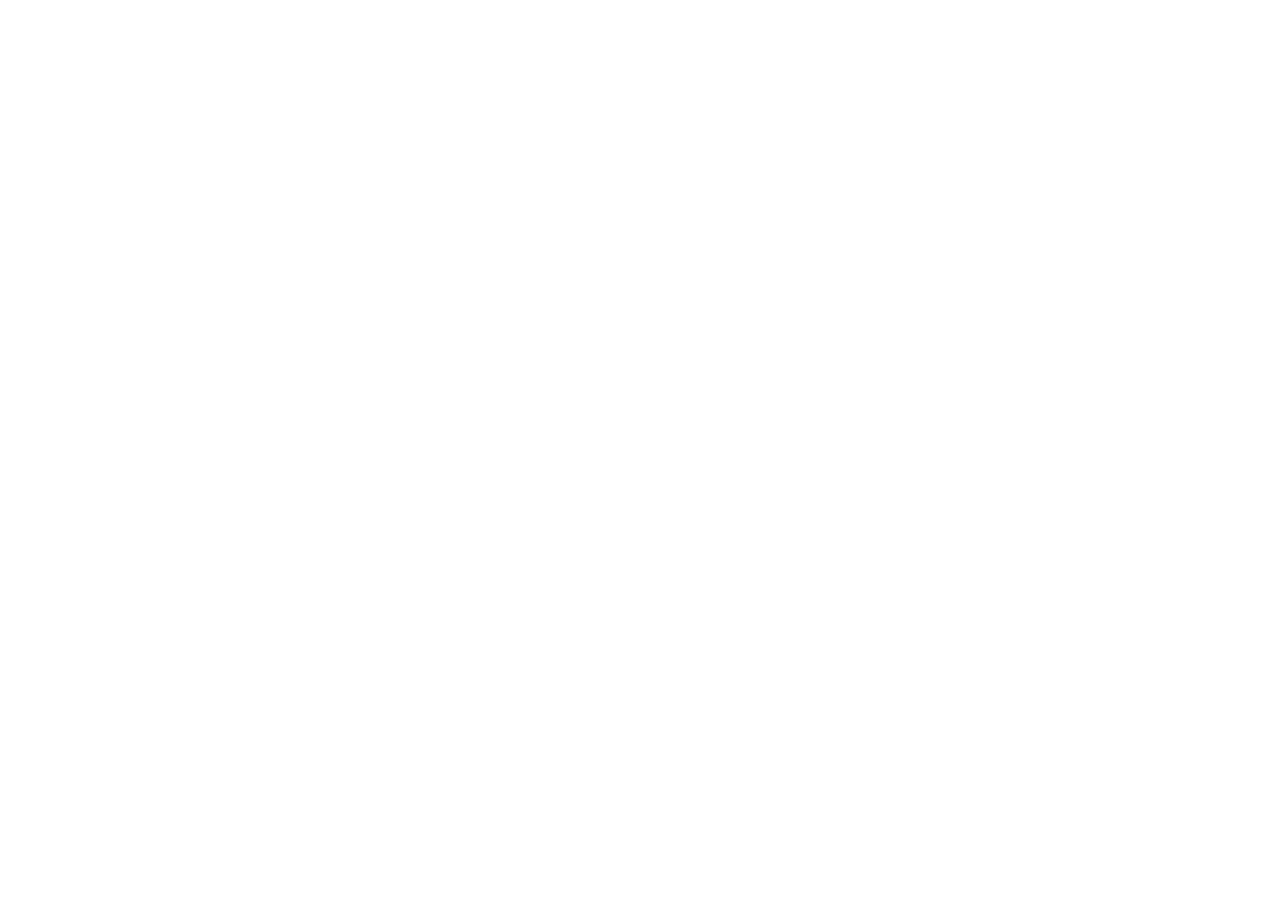
==== index2.html @ fd2922ad "HTML2 base" ====
<!DOCTYPE html>
<html lang="en">

<head>
    <meta charset="UTF-8">
    <meta http-equiv="X-UA-Compatible" content="IE=edge">
    <meta name="viewport" content="width=device-width, initial-scale=1.0">
    <link rel="stylesheet" type="text/css" href="./assets/css/style2.css">
    <title>Dynamic-Cookbook</title>
</head>

<body>


    <script src="https://cdnjs.cloudflare.com/ajax/libs/granim/2.0.0/granim.js"></script>
    <script src="https://code.jquery.com/jquery-3.5.1.min.js"></script>
</body>

</html>
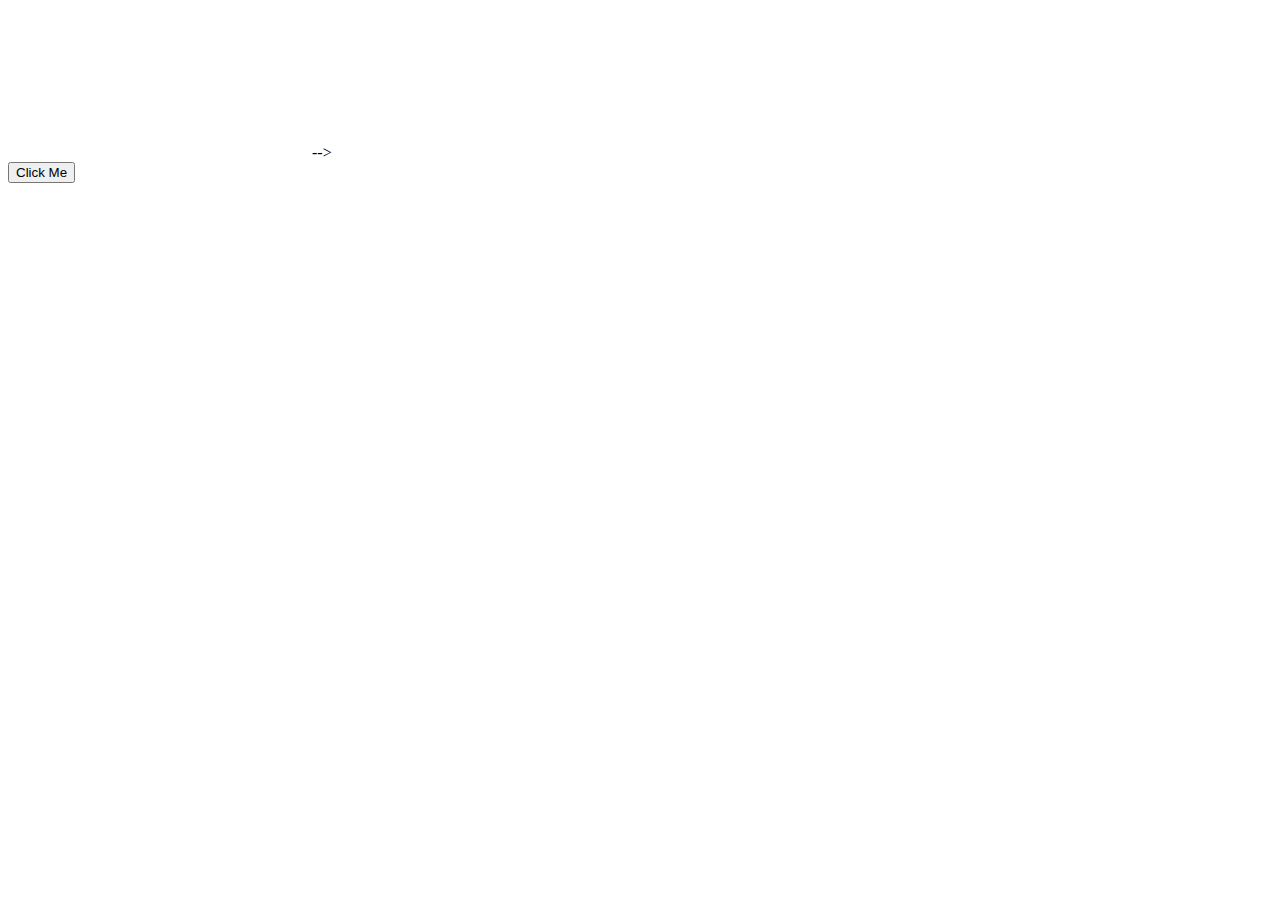
==== commit ba954e90: "granim HTML- it works finally" ====
--- a/index2.html
+++ b/index2.html
@@ -10,10 +10,19 @@
 </head>
 
 <body>
+    <div class="wrapper">
+        <canvas id="granim"></canvas>
+        <!-- <div class="clickMeBtn"> -->
+        <!-- <a href="./index.html" id="violet-state-cta" class="clickMe">Violet state </a> --> -->
+    </div>
 
+    <div id="clickbtn">
+        <button href="./index.html" class="clickMe">Click Me</button>
+    </div>
 
     <script src="https://cdnjs.cloudflare.com/ajax/libs/granim/2.0.0/granim.js"></script>
     <script src="https://code.jquery.com/jquery-3.5.1.min.js"></script>
+    <script src="./assets/js/script2.js"></script>
 </body>
 
 </html>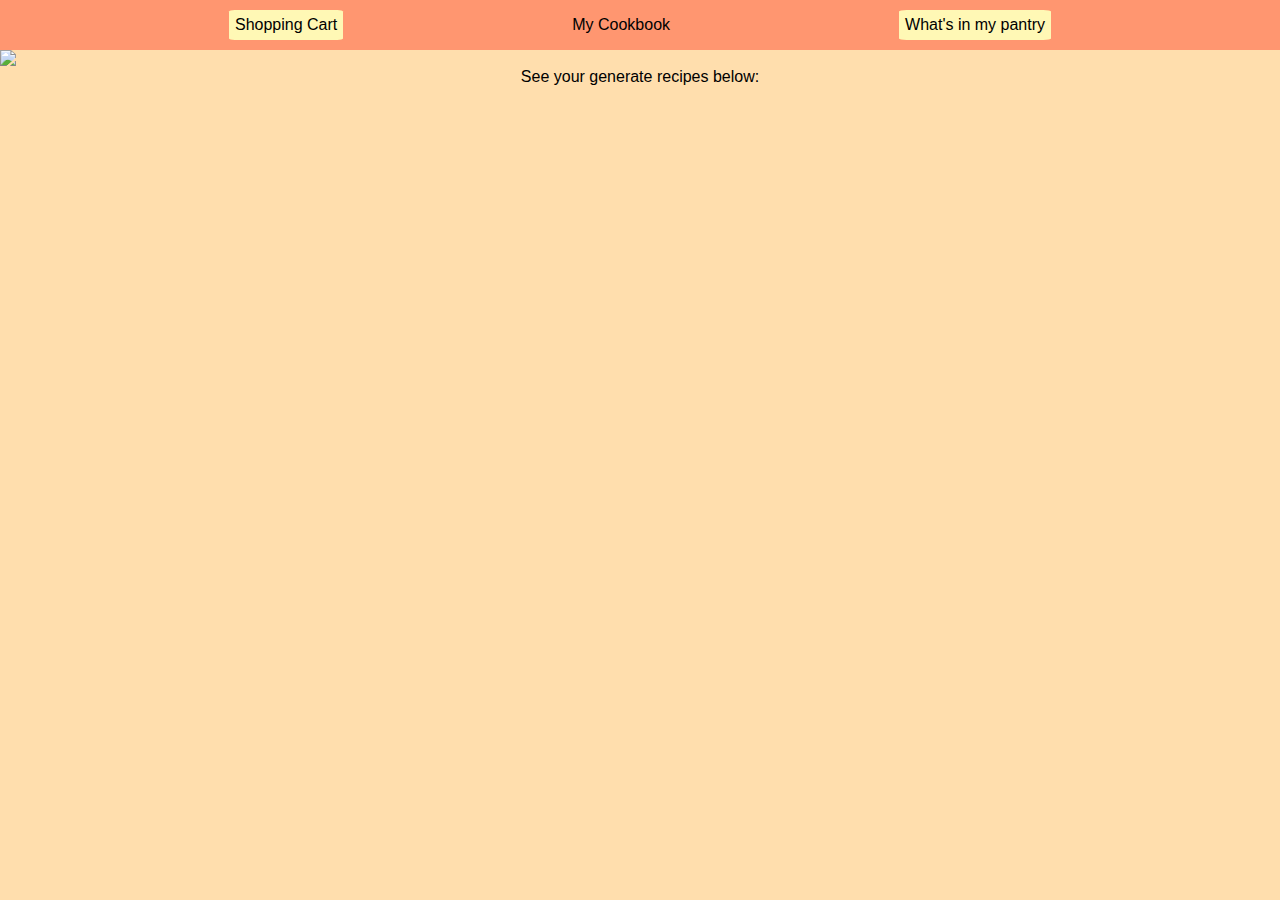
==== commit bddba525: "ensuring landingpage is connected to our 2ndpage" ====
--- a/index2.html
+++ b/index2.html
@@ -5,24 +5,78 @@
     <meta charset="UTF-8">
     <meta http-equiv="X-UA-Compatible" content="IE=edge">
     <meta name="viewport" content="width=device-width, initial-scale=1.0">
-    <link rel="stylesheet" type="text/css" href="./assets/css/style2.css">
-    <title>Dynamic-Cookbook</title>
+    <title>My cookbook</title>
+    
+    <link rel="stylesheet" href="https://cdn.jsdelivr.net/npm/bulma@0.9.4/css/bulma.min.css">
+    <link rel="stylesheet" href="./assets/css/reset.css" />
+    <link rel="stylesheet" type="text/css" href="./assets/css/style.css" />
+
+
 </head>
 
 <body>
-    <div class="wrapper">
-        <canvas id="granim"></canvas>
-        <!-- <div class="clickMeBtn"> -->
-        <!-- <a href="./index.html" id="violet-state-cta" class="clickMe">Violet state </a> --> -->
-    </div>
+    <header>
+        <button id="cart">Shopping Cart</button>
+        <div id="cartModal" class="shoppingModal">
+            <div class="shoppingModalContent">
+                <span class="close">&times;</span>
+                <div class="shoppingNeeds">
+                    <label for="itemNeeds">Enter items needed:</label>
+                    <input type="text" id="addCartBar" name="cartSearch" value=" ">
+                    <button type="button" id="addCartBtn">Add item</button>
+                </div>
+                <div class="cart-list">
+                    <h5>Current items in shopping cart</h5>
+                    <ul class="shopping-container"></ul>
+                </div>
+            </div>
+        </div>
 
-    <div id="clickbtn">
-        <button href="./index.html" class="clickMe">Click Me</button>
-    </div>
 
-    <script src="https://cdnjs.cloudflare.com/ajax/libs/granim/2.0.0/granim.js"></script>
+        <div>My Cookbook</div>
+        <button id="pantry">What's in my pantry</button>
+        <div id="pantryModal" class="modal">
+            <div class="modal-content">
+                <span class="close">&times;</span>
+                <div class="pantry-search">
+                    <label for="itemSearch">Enter the ingredients you have here</label>
+                    <input type="text" id="addItemBar" name="itemSearch" value="Apple">
+                    <button type="button" id="addItemBtn">Add item</button>
+                    <div id="generateRecipes"><button>Generate Recipes</button></div>
+                </div>
+                <div class="pantry-list">
+                    <h5>Current ingredients in pantry</h5>
+                    <ul class="ingredients-container"></ul>
+                </div>
+            </div>
+        </div>
+    </header>
+
+    <main class= "container notification">
+        <figure class="image is-16by9">
+            <img src="https://customsitesmedia.usc.edu/wp-content/uploads/sites/59/2020/11/16002829/Pretty-food-perception-web-824x549.jpg">
+          </figure>
+
+          <div class="hero-body">
+            <p class="title">
+              See your generate recipes below:
+            </p>
+          </div>
+
+        <div id="displaycardshere">
+            <div id="cardscontainer"></div>
+        
+        </div>
+    </main>
+ 
+
+
+
+
     <script src="https://code.jquery.com/jquery-3.5.1.min.js"></script>
-    <script src="./assets/js/script2.js"></script>
+  
+    <script src="./assets/js/script.js"></script>
+
 </body>
 
 </html>--- a/assets/css/style.css
+++ b/assets/css/style.css
@@ -0,0 +1,121 @@
+header {
+    display: flex;
+    justify-content: space-evenly;
+    background-color: rgb(255, 150, 112);
+    height: 50px;
+    margin: 0px;
+    align-items: center;
+}
+
+body {
+    background-color: navajowhite;
+
+}
+
+button {
+    background-color: rgb(255, 248, 181);
+    border-radius: 5%;
+    padding: 6px;
+    border: none;
+}
+
+#btnholder {
+    display: flex;
+    justify-content: right;
+    align-items: center;
+    margin: 30px;
+    float: right;
+}
+
+.modal {
+    display: none;
+    position: fixed;
+    z-index: 1;
+    left: 0;
+    top: 0;
+    width: 100%;
+    height: 100%;
+    overflow: auto;
+    background-color: rgb(0, 0, 0);
+    background-color: rgba(0, 0, 0, 0.4);
+}
+
+
+.modal-content {
+    background-color: #fefefe;
+    margin: 15% auto;
+    padding: 20px;
+    border: 1px solid #888;
+    width: 80%;
+}
+
+
+.close {
+    color: #aaa;
+    float: right;
+    font-size: 28px;
+    font-weight: bold;
+}
+
+.close:hover,
+.close:focus {
+    color: black;
+    text-decoration: none;
+    cursor: pointer;
+}
+
+button:hover {
+    cursor: pointer;
+}
+
+.shoppingModal {
+    display: none;
+    position: fixed;
+    z-index: 1;
+    left: 0;
+    top: 0;
+    width: 100%;
+    height: 100%;
+    overflow: auto;
+    background-color: rgb(0, 0, 0);
+    background-color: rgba(0, 0, 0, 0.4);
+}
+
+.shoppingModalContent {
+    background-color: #fefefe;
+    margin: 15% auto;
+    padding: 20px;
+    border: 1px solid #888;
+    width: 80%;
+}
+
+
+.hero-body {
+    height: 20px;
+}
+
+.title {
+   text-align: center;
+}
+
+/* #cardscontainer {
+    border-radius: 30;
+} */
+
+/* 
+#displaycardshere {
+    border-radius: 50px;
+} */
+
+h2 {
+    background-color: rgb(240, 210, 38);
+    color: black;
+
+}
+
+h3 {
+    font-weight: 200px;
+    color: black;
+}
+
+
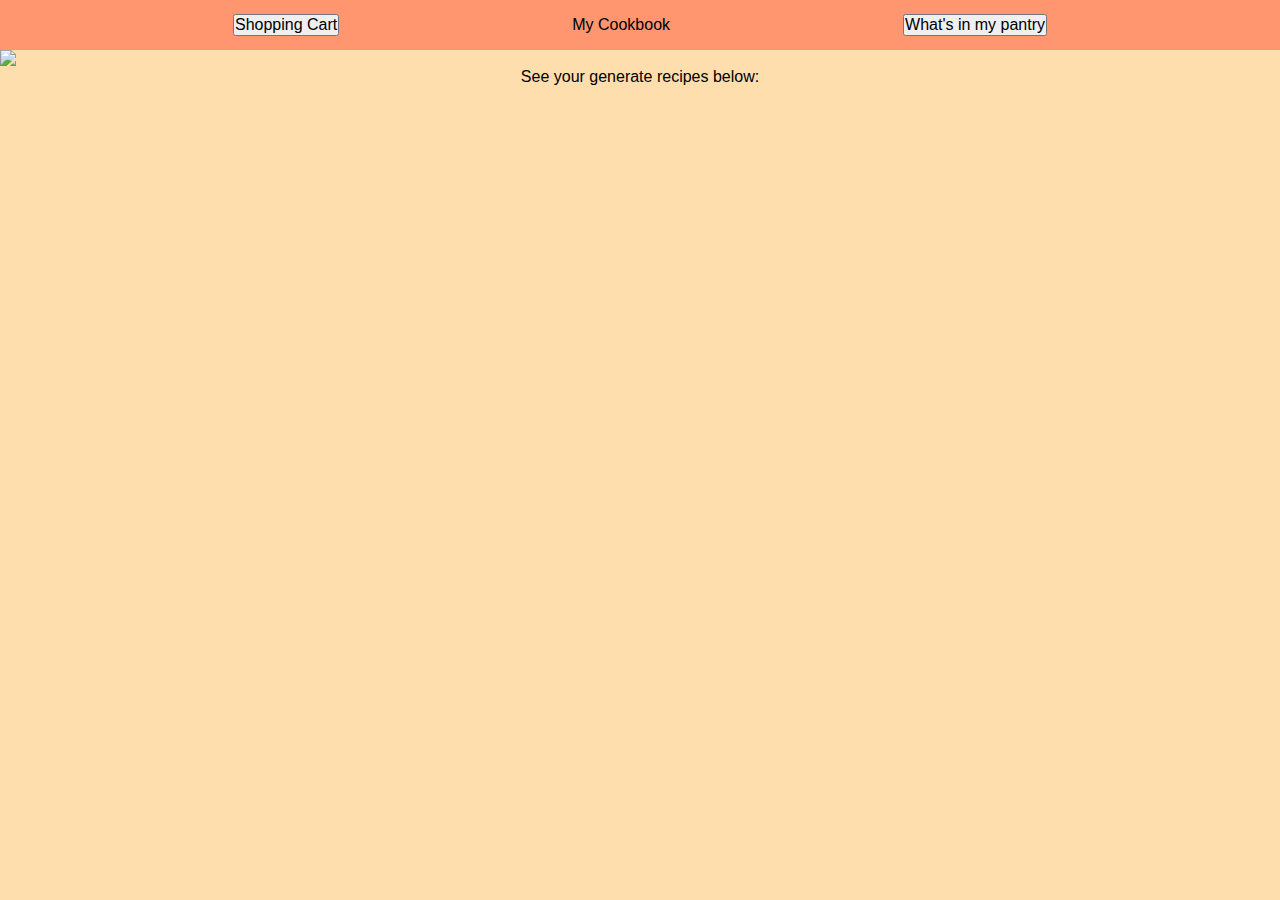
==== commit c5768ede: "Merge 749a5e2b636ea3f87090c408ed1797f7f577a85d into d51151cc5d3c9ffbed954683f45378a1c696ac2d" ====
--- a/index2.html
+++ b/index2.html
@@ -6,24 +6,25 @@
     <meta http-equiv="X-UA-Compatible" content="IE=edge">
     <meta name="viewport" content="width=device-width, initial-scale=1.0">
     <title>My cookbook</title>
-    
     <link rel="stylesheet" href="https://cdn.jsdelivr.net/npm/bulma@0.9.4/css/bulma.min.css">
     <link rel="stylesheet" href="./assets/css/reset.css" />
     <link rel="stylesheet" type="text/css" href="./assets/css/style.css" />
 
-
 </head>
 
 <body>
+
+
+    
     <header>
         <button id="cart">Shopping Cart</button>
         <div id="cartModal" class="shoppingModal">
             <div class="shoppingModalContent">
                 <span class="close">&times;</span>
                 <div class="shoppingNeeds">
-                    <label for="itemNeeds">Enter items needed:</label>
-                    <input type="text" id="addCartBar" name="cartSearch" value=" ">
-                    <button type="button" id="addCartBtn">Add item</button>
+                    <label class="mb-2 is-size-3" for="itemNeeds">Enter items needed:</label>
+                    <input type="text" class="input is-link mb-2" id="addCartBar" name="cartSearch" value=" ">
+                    <button type="button" class="mb-2 button is-size-6 is-small is-fullwidth is-warning" id="addCartBtn">Add item</button>
                 </div>
                 <div class="cart-list">
                     <h5>Current items in shopping cart</h5>
@@ -39,44 +40,47 @@
             <div class="modal-content">
                 <span class="close">&times;</span>
                 <div class="pantry-search">
-                    <label for="itemSearch">Enter the ingredients you have here</label>
-                    <input type="text" id="addItemBar" name="itemSearch" value="Apple">
-                    <button type="button" id="addItemBtn">Add item</button>
-                    <div id="generateRecipes"><button>Generate Recipes</button></div>
+                    <label class="mb-2 is-size-3" for="itemSearch">Enter the ingredients you have here</label>
+                    <input type="text" class="input is-link mb-2" id="addItemBar" name="itemSearch" value="">
+                    <button type="button" class="mb-2 button is-size-6 is-small is-fullwidth is-warning"
+                        id="addItemBtn">Add item</button>
+                    <div id="generateRecipes" class="mb-1"><button>Generate Recipes</button></div>
                 </div>
-                <div class="pantry-list">
-                    <h5>Current ingredients in pantry</h5>
-                    <ul class="ingredients-container"></ul>
+                <div class="pantry-list  is-flex is-flex-direction-column is-align-content-center">
+                    <h5 class="is-size-4">Current ingredients in pantry</h5>
+                    <table class="table">
+                        <thead>
+                            <tr>
+                                <th>Delete</th>
+                                <th>Name</th>
+                                <th>Increase</th>
+                                <th>Amount</th>
+                                <th>Decrease</th>
+                            </tr>
+                        </thead>
+                        <tbody class="ingredients-container"></tbody>
+                    </table>
                 </div>
             </div>
         </div>
     </header>
 
-    <main class= "container notification">
+    <main class="container notification">
         <figure class="image is-16by9">
-            <img src="https://customsitesmedia.usc.edu/wp-content/uploads/sites/59/2020/11/16002829/Pretty-food-perception-web-824x549.jpg">
-          </figure>
-
-          <div class="hero-body">
+            <img
+                src="https://customsitesmedia.usc.edu/wp-content/uploads/sites/59/2020/11/16002829/Pretty-food-perception-web-824x549.jpg">
+        </figure>
+        <div class="hero-body">
             <p class="title">
-              See your generate recipes below:
+                See your generate recipes below:
             </p>
-          </div>
-
-        <div id="displaycardshere">
-            <div id="cardscontainer"></div>
-        
+        </div>
+        <div id="cardscontainer" class="is-flex is-flex-wrap-wrap">
         </div>
     </main>
- 
-
-
-
-
+    <script src="https://cdnjs.cloudflare.com/ajax/libs/granim/2.0.0/granim.js"></script>
     <script src="https://code.jquery.com/jquery-3.5.1.min.js"></script>
-  
     <script src="./assets/js/script.js"></script>
-
 </body>
 
 </html>--- a/assets/css/style.css
+++ b/assets/css/style.css
@@ -12,12 +12,14 @@
 
 }
 
+/*
 button {
     background-color: rgb(255, 248, 181);
     border-radius: 5%;
     padding: 6px;
     border: none;
 }
+*/
 
 #btnholder {
     display: flex;
@@ -98,24 +100,8 @@
    text-align: center;
 }
 
-/* #cardscontainer {
-    border-radius: 30;
-} */
-
-/* 
-#displaycardshere {
-    border-radius: 50px;
-} */
-
-h2 {
-    background-color: rgb(240, 210, 38);
-    color: black;
-
+.pantry-search{
+    display: flex;
+    flex-direction: column;
+    align-items: center;
 }
-
-h3 {
-    font-weight: 200px;
-    color: black;
-}
-
-
